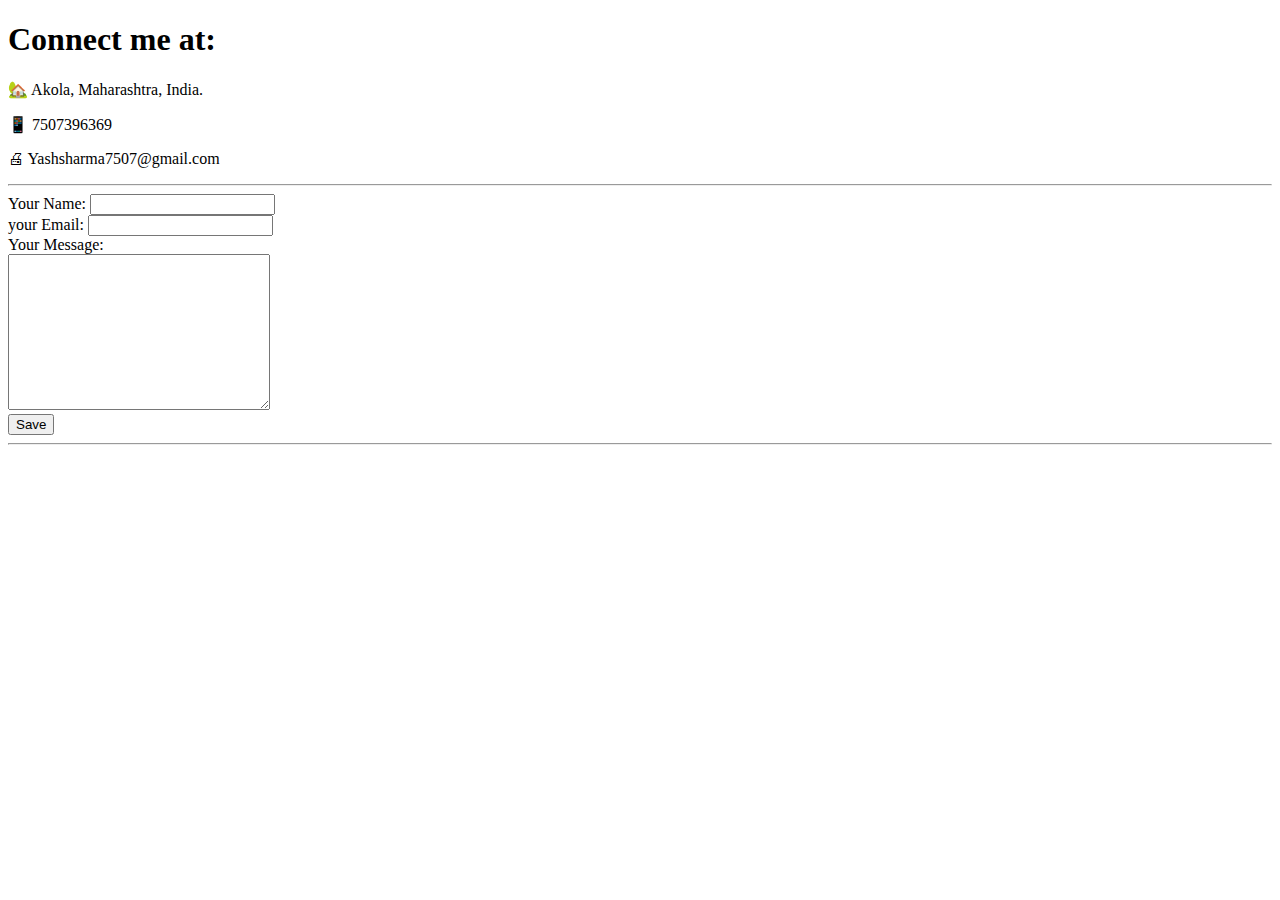
==== contact.html @ f8080d7f "01Resume" ====
<!DOCTYPE html>
<html lang="en" dir="ltr">
  <head>
    <meta charset="utf-8">
    <title>Contact Me</title>
  </head>
  <body>
    <h1>Connect me at:</h1>
    <p>🏡 Akola, Maharashtra, India.</p>
    <p>📱 7507396369</p>
    <p>🖨 Yashsharma7507@gmail.com</p>
    <hr>
  <form action="mailto:yashsharma7507@gmail.com" method="post" enctype="text/plain">
    <label>Your Name:</label>
    <input type="text" name="" value=""><br>
    <label>your Email:</label>
    <input type="Email" name="" value=""><br>
    <label>Your Message:</label><br>
    <textarea name="Your Message" rows="10" cols="30"></textarea><br>
    <input type="submit" name="" value="Save">
  </form>
   <hr>
  </body>
</html>
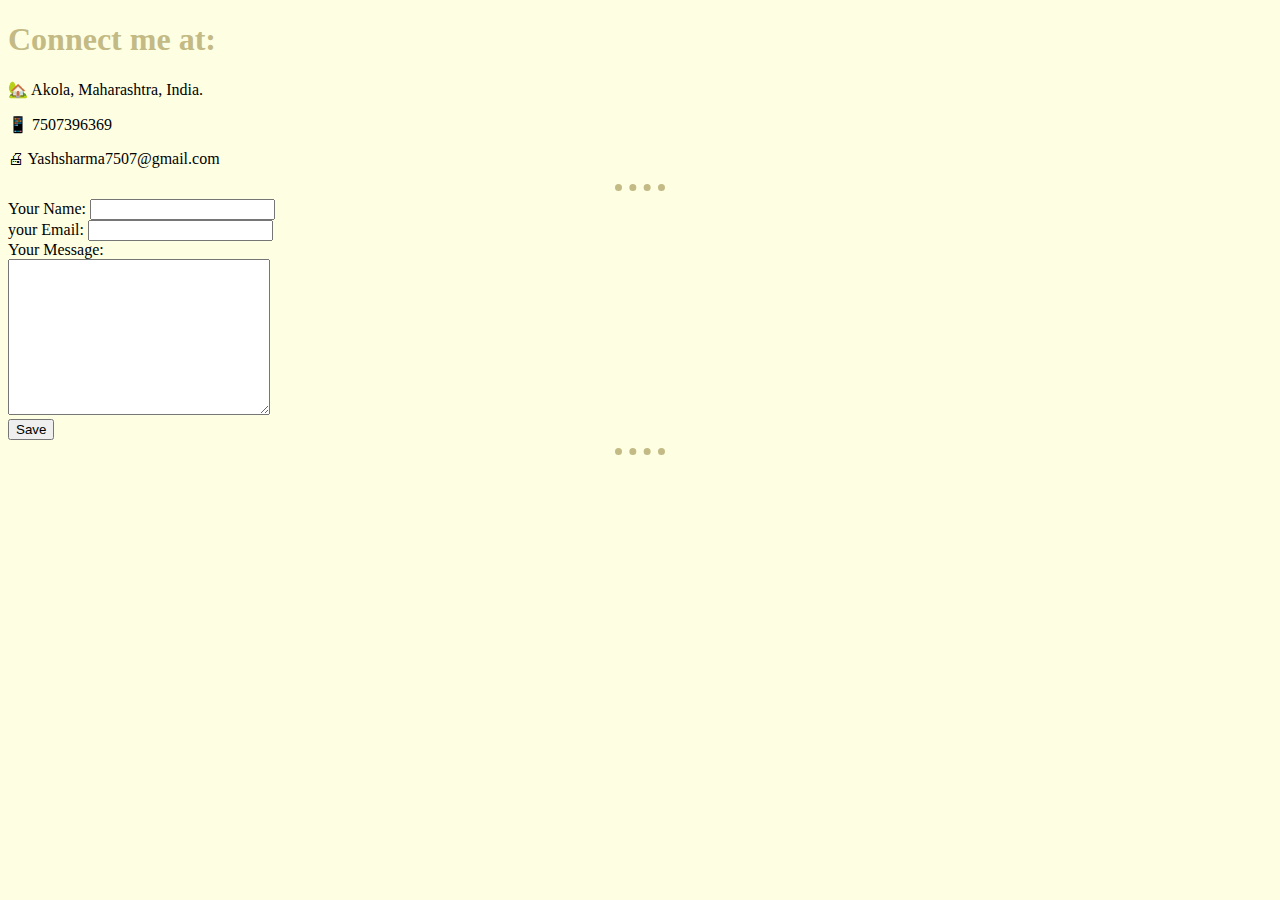
==== commit ef43818c: "Add files via upload" ====
--- a/contact.html
+++ b/contact.html
@@ -3,6 +3,7 @@
   <head>
     <meta charset="utf-8">
     <title>Contact Me</title>
+    <link rel="stylesheet" href="css/styles.css">
   </head>
   <body>
     <h1>Connect me at:</h1>
--- a/css/styles.css
+++ b/css/styles.css
@@ -0,0 +1,19 @@
+body{
+ background-color: #FEFFE2;
+}
+
+h1{
+ color: #C3BA85;
+}
+
+h3{
+ color: #C3BA85;
+}
+
+hr{
+border-style: none;
+border-top: dotted;
+border-color: #C3BA85;
+border-width: 7px;
+width: 4%;
+}
